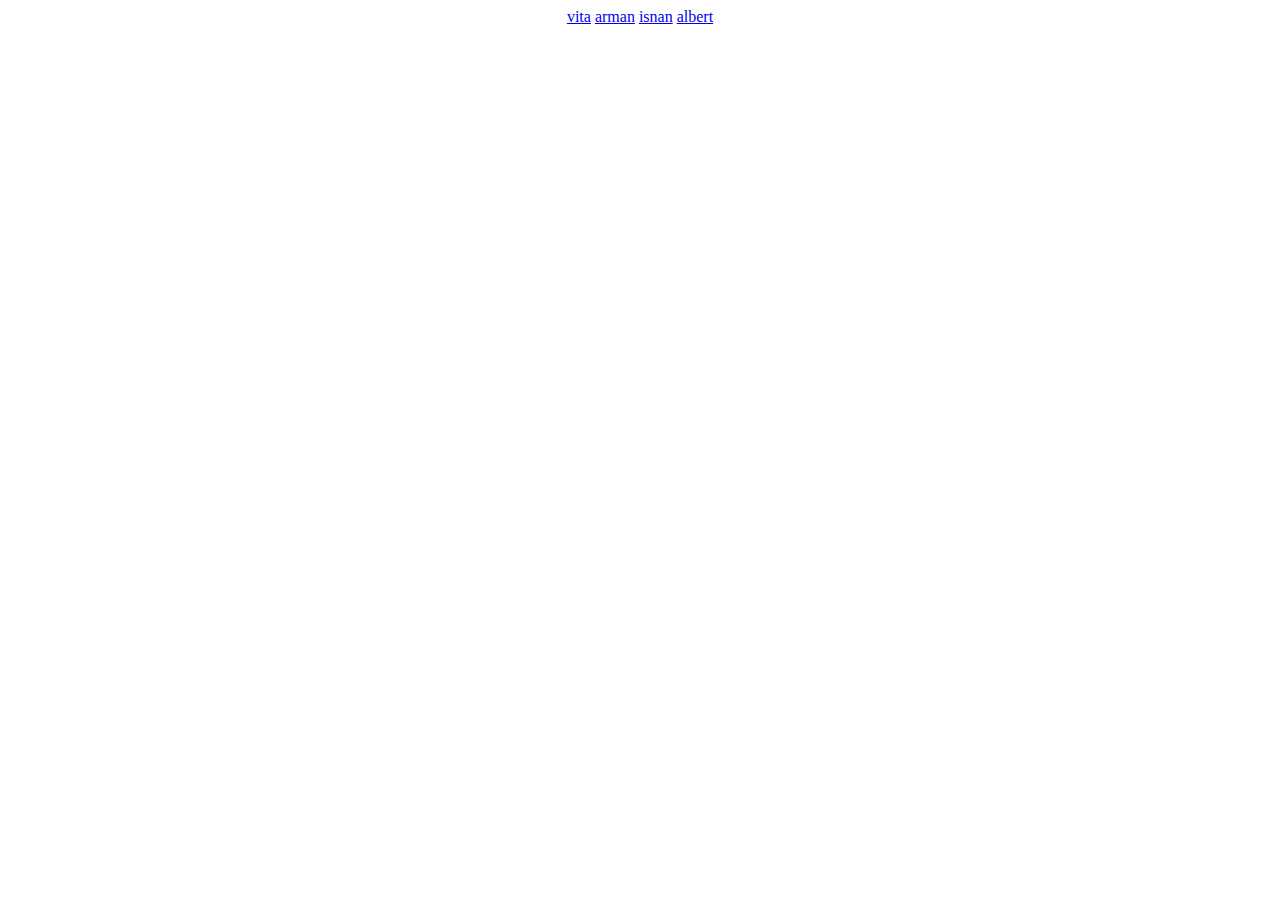
==== Index.html @ 2bdc609b "first commit" ====
<!DOCTYPE html>
<html lang="en">
<head>
    <meta charset="UTF-8">
    <meta name="viewport" content="width=device-width, initial-scale=1.0">
    <title>Index</title>
</head>
<body>
    <center> 
        <a href= "vita.html"> vita</a>
        <a href= "arman.html"> arman</a>
        <a href= "isnan.html"> isnan</a>
        <a href= "albert.html"> albert</a>
    </center>
</body>
</html>
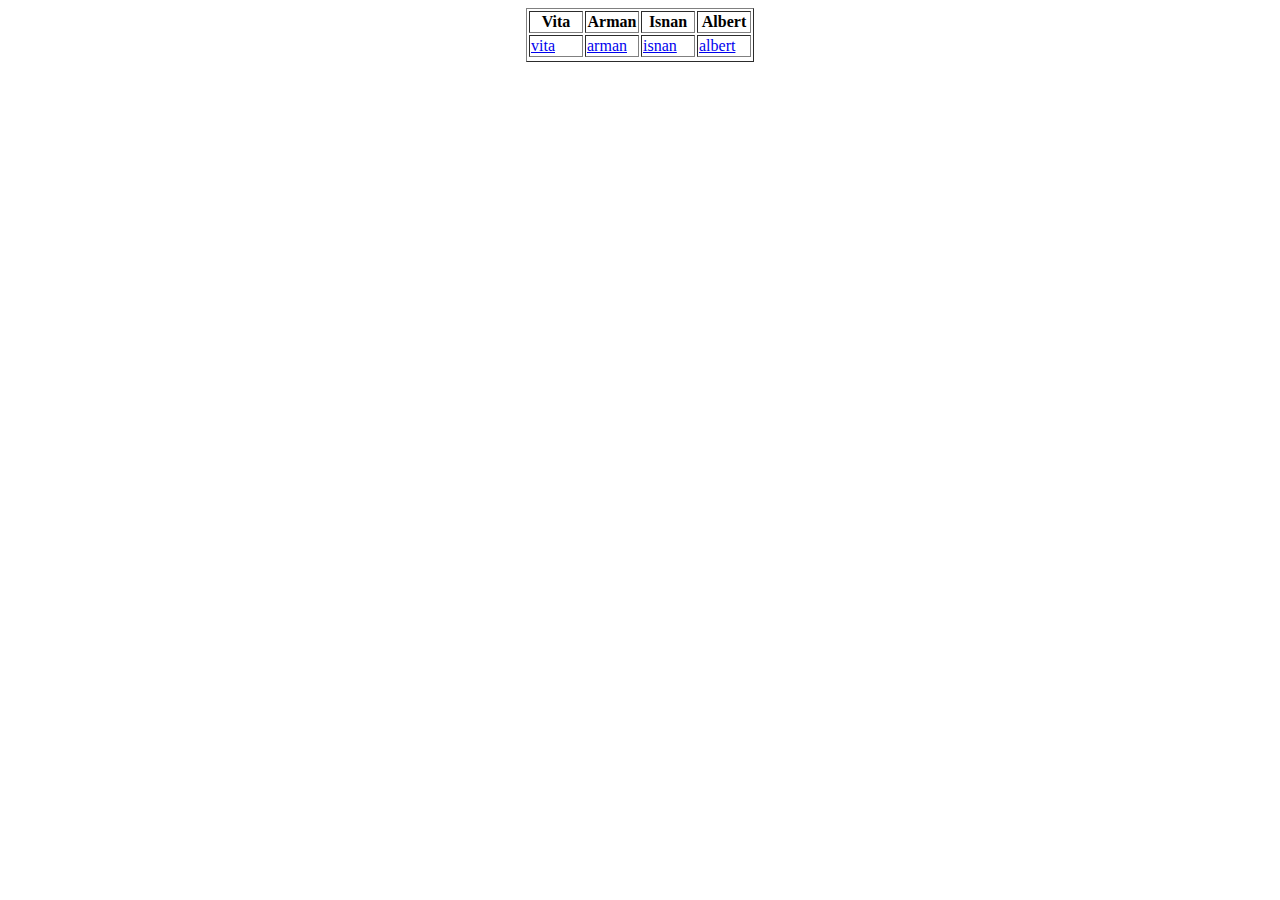
==== commit 6bcc6a99: "update" ====
--- a/Index.html
+++ b/Index.html
@@ -7,10 +7,26 @@
 </head>
 <body>
     <center> 
-        <a href= "vita.html"> vita</a>
-        <a href= "arman.html"> arman</a>
-        <a href= "isnan.html"> isnan</a>
-        <a href= "albert.html"> albert</a>
+        <table border="1">
+            <thead>
+              <tr>
+                <th width = "50px">Vita</th>
+                <th width = "50px">Arman</th>
+                <th width = "50px">Isnan</th>
+                <th width = "50px">Albert</th>
+              </tr>
+             </thead>
+             <tbody>
+               <tr>
+                 <td width = "50px"><a href= "Kelompok 4/vita.html"> vita</a></td>
+                 <td width = "50px"><a href= "Kelompok 4/arman.html"> arman</a></td>
+                 <td width = "50px"><a href= "Kelompok 4/isnan.html"> isnan</a></td>
+                 <td width = "50px"><a href= "Kelompok 4/albert.html"> albert</a></td>          
+               </tr>
+               <tr>
+               </tr>
+            </tbody>
+          </table>
     </center>
 </body>
 </html>